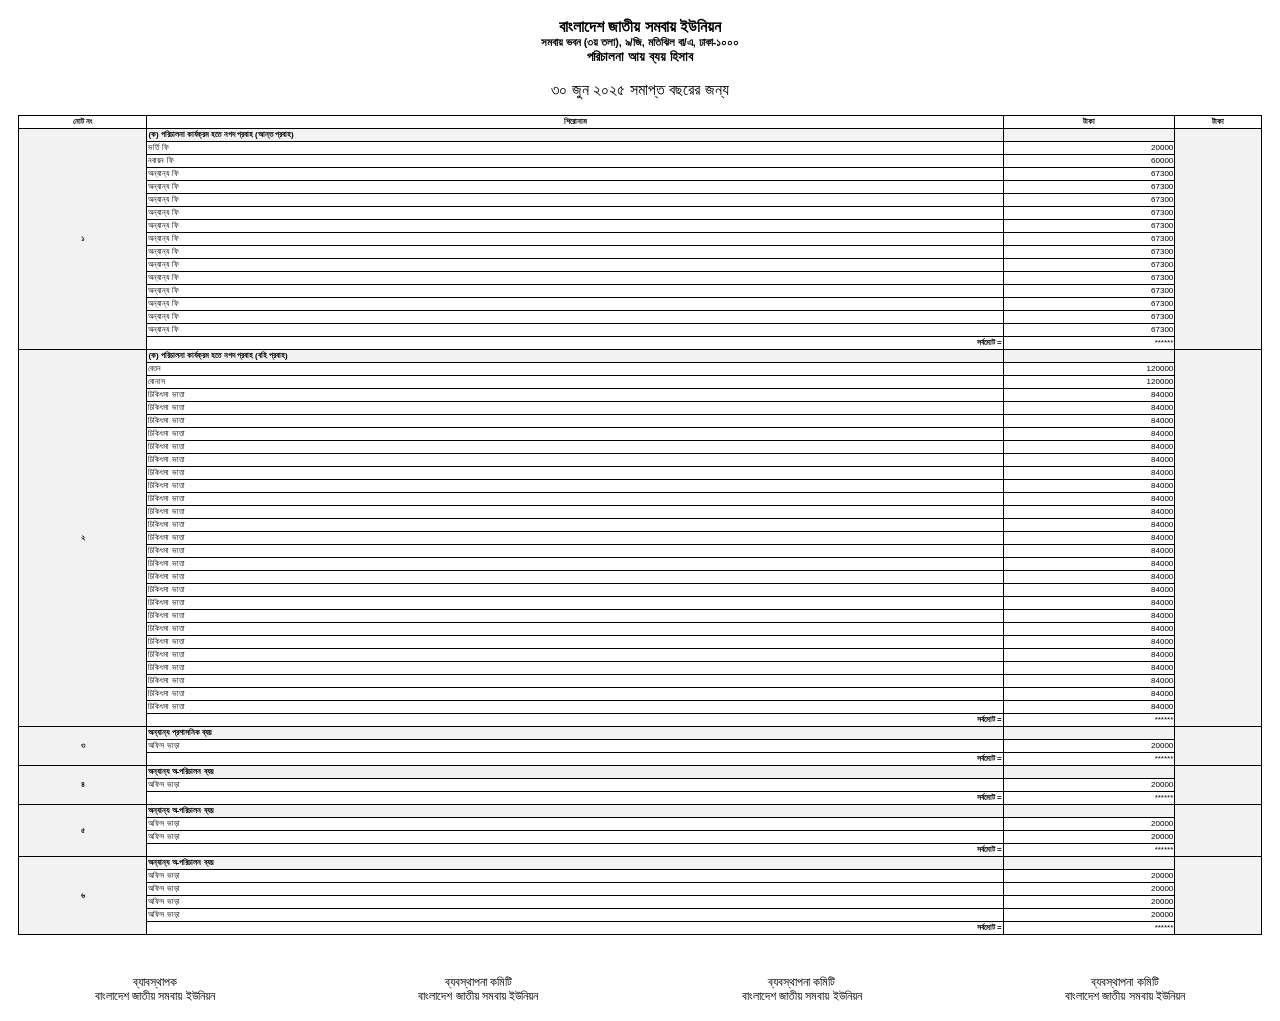
==== Cash flow statement notes/statementNote.html @ 383f2094 "fixedFontSize" ====
<!DOCTYPE html>
<html lang="bn">
<head>
<meta charset="UTF-8">
<title>নগদ প্রবাহ বিবরণী নোট</title>

<style>

body{
    font-family: "SolaimanLipi","Noto Sans Bengali", sans-serif;
    /* margin:20px; */
    padding: 10px;
}

h1,h2,h3,h5,h4,h6{
    text-align:center;
    margin:0;
}

.container{
    width:100%;
}

table{
    width:100%;
    border-collapse:collapse;
    margin-top:15px;
    
}

th,td{
    border:1px solid #000;
    padding:1px;
    font-size:8px;
}

th{
    text-align:center;
    font-weight:bold;
}

td{
    vertical-align:top;
}

.center{
    text-align:center;
}

.right{
    text-align:right;
}

.section-title{
    font-weight:bold;
    background:#f2f2f2;
}

.signatures{
    display:flex;
    justify-content:space-between;
    margin-top :40px;
    
}

.sign{
    text-align:center;
    width:22%;
    font-size: 12px;
}

</style>
</head>

<body>

<div class="container">

<h4>বাংলাদেশ জাতীয় সমবায় ইউনিয়ন</h2>
<h6>সমবায় ভবন (৩য় তলা), ৯/জি, মতিঝিল বা/এ, ঢাকা-১০০০</h5>
<h5>পরিচালনা আয় ব্যয় হিসাব</h3>
<p style="text-align:center;">৩০ জুন ২০২৫ সমাপ্ত বছরের জন্য</p>



<table>

<tr>
<th>নোট নং</th>
<th>শিরোনাম</th>
<th >টাকা</th>
<th >টাকা</th>
</tr>

<tr class="section-title">
<td style="vertical-align:middle;" rowspan="17" class="center">১</td>
<td>(ক) পরিচালনা কার্যক্রম হতে নগদ প্রবাহ (আন্ত প্রবাহ)</td>
<td></td>
<td rowspan="17"></td>
</tr>

<tr>
<td>ভর্তি ফি</td>
<td class="right">20000</td>
</tr>

<tr>
<td>নবায়ন ফি</td>
<td class="right">60000</td>
</tr>

<tr>
<td>অন্যান্য ফি</td>
<td class="right">67300</td>
</tr>
<tr>
<td>অন্যান্য ফি</td>
<td class="right">67300</td>
</tr>
<tr>
<td>অন্যান্য ফি</td>
<td class="right">67300</td>
</tr>
<tr>
<td>অন্যান্য ফি</td>
<td class="right">67300</td>
</tr>
<tr>
<td>অন্যান্য ফি</td>
<td class="right">67300</td>
</tr>
<tr>
<td>অন্যান্য ফি</td>
<td class="right">67300</td>
</tr>
<tr>
<td>অন্যান্য ফি</td>
<td class="right">67300</td>
</tr>
<tr>
<td>অন্যান্য ফি</td>
<td class="right">67300</td>
</tr>
<tr>
<td>অন্যান্য ফি</td>
<td class="right">67300</td>
</tr>
<tr>
<td>অন্যান্য ফি</td>
<td class="right">67300</td>
</tr>
<tr>
<td>অন্যান্য ফি</td>
<td class="right">67300</td>
</tr>
<tr>
<td>অন্যান্য ফি</td>
<td class="right">67300</td>
</tr>
<tr>
<td>অন্যান্য ফি</td>
<td class="right">67300</td>
</tr>
<tr>
<td style="text-align: right; font-weight: bold;">সর্বমোট =</td>
<td class="right">******</td>
</tr>



<!--------------2--------------- -->

<tr class="section-title">
<td style="vertical-align:middle;" rowspan="29" class="center">২</td>
<td>(ক) পরিচালনা কার্যক্রম হতে নগদ প্রবাহ (বহি প্রবাহ)</td>
<td></td>
<td rowspan="29"></td>
</tr>

<tr>
<td>বেতন</td>
<td class="right">120000</td>
</tr>

<tr>
<td>বোনাস</td>
<td class="right">120000</td>
</tr>

<tr>
<td>চিকিৎসা ভাতা</td>
<td class="right">84000</td>
</tr>
<tr>
<td>চিকিৎসা ভাতা</td>
<td class="right">84000</td>
</tr>
<tr>
<td>চিকিৎসা ভাতা</td>
<td class="right">84000</td>
</tr>
<tr>
<td>চিকিৎসা ভাতা</td>
<td class="right">84000</td>
</tr>
<tr>
<td>চিকিৎসা ভাতা</td>
<td class="right">84000</td>
</tr>
<tr>
<td>চিকিৎসা ভাতা</td>
<td class="right">84000</td>
</tr>
<tr>
<td>চিকিৎসা ভাতা</td>
<td class="right">84000</td>
</tr>
<tr>
<td>চিকিৎসা ভাতা</td>
<td class="right">84000</td>
</tr>
<tr>
<td>চিকিৎসা ভাতা</td>
<td class="right">84000</td>
</tr>
<tr>
<td>চিকিৎসা ভাতা</td>
<td class="right">84000</td>
</tr>
<tr>
<td>চিকিৎসা ভাতা</td>
<td class="right">84000</td>
</tr>
<tr>
<td>চিকিৎসা ভাতা</td>
<td class="right">84000</td>
</tr>
<tr>
<td>চিকিৎসা ভাতা</td>
<td class="right">84000</td>
</tr>
<tr>
<td>চিকিৎসা ভাতা</td>
<td class="right">84000</td>
</tr>
<tr>
<td>চিকিৎসা ভাতা</td>
<td class="right">84000</td>
</tr>
<tr>
<td>চিকিৎসা ভাতা</td>
<td class="right">84000</td>
</tr>
<tr>
<td>চিকিৎসা ভাতা</td>
<td class="right">84000</td>
</tr>
<tr>
<td>চিকিৎসা ভাতা</td>
<td class="right">84000</td>
</tr>
<tr>
<td>চিকিৎসা ভাতা</td>
<td class="right">84000</td>
</tr>
<tr>
<td>চিকিৎসা ভাতা</td>
<td class="right">84000</td>
</tr>
<tr>
<td>চিকিৎসা ভাতা</td>
<td class="right">84000</td>
</tr>
<tr>
<td>চিকিৎসা ভাতা</td>
<td class="right">84000</td>
</tr>
<tr>
<td>চিকিৎসা ভাতা</td>
<td class="right">84000</td>
</tr>
<tr>
<td>চিকিৎসা ভাতা</td>
<td class="right">84000</td>
</tr>
<tr>
<td>চিকিৎসা ভাতা</td>
<td class="right">84000</td>
</tr>
<tr>
<td style="text-align: right; font-weight: bold;">সর্বমোট =</td>
<td class="right">******</td>
</tr>







<!-- --------------3--------------------- -->

<tr class="section-title">
<td style="vertical-align:middle;" rowspan="3" class="center">৩</td>
<td>অন্যান্য প্রশাসনিক ব্যয়</td>
<td></td>
<td rowspan="3"></td>
</tr>

<tr>
<td>অফিস ভাড়া</td>
<td class="right">20000</td>
</tr>
<tr>
<td style="text-align: right; font-weight: bold;">সর্বমোট =</td>
<td class="right">******</td>
</tr>





<!-- --------------------4----------------------- -->

<tr class="section-title">
<td style="vertical-align:middle;" rowspan="3" class="center">৪</td>
<td> অন্যান্য অ-পরিচালন ব্যয়</td>
<td></td>
<td rowspan="3"></td>
</tr>

<tr>
<td>অফিস ভাড়া</td>
<td class="right">20000</td>
</tr>

<tr>
<td style="text-align: right; font-weight: bold;">সর্বমোট =</td>
<td class="right">******</td>
</tr>


<!-- --------------------5----------------------- -->

<tr class="section-title">
<td style="vertical-align:middle;" rowspan="4" class="center">৫</td>
<td> অন্যান্য অ-পরিচালন ব্যয়</td>
<td></td>
<td rowspan="4"></td>
</tr>
<tr>
<td>অফিস ভাড়া</td>
<td class="right">20000</td>
</tr>
<tr>
<td>অফিস ভাড়া</td>
<td class="right">20000</td>
</tr>
<tr>
<td style="text-align: right; font-weight: bold;">সর্বমোট =</td>
<td class="right">******</td>
</tr>
<!-- --------------------6----------------------- -->

<tr class="section-title">
<td style="vertical-align:middle;" rowspan="6" class="center">৬</td>
<td> অন্যান্য অ-পরিচালন ব্যয়</td>
<td></td>
<td rowspan="6"></td>
</tr>
<tr>
<td>অফিস ভাড়া</td>
<td class="right">20000</td>
</tr>
<tr>
<td>অফিস ভাড়া</td>
<td class="right">20000</td>
</tr>
<tr>
<td>অফিস ভাড়া</td>
<td class="right">20000</td>
</tr>
<tr>
<td>অফিস ভাড়া</td>
<td class="right">20000</td>
</tr>
<tr>
<td style="text-align: right; font-weight: bold;">সর্বমোট =</td>
<td class="right">******</td>
</tr>









</table>



<div class="signatures">

<div class="sign">
ব্যাবস্থাপক <br>
বাংলাদেশ জাতীয় সমবায় ইউনিয়ন
</div>

<div class="sign">
ব্যবস্থাপনা কমিটি<br>
বাংলাদেশ জাতীয় সমবায় ইউনিয়ন
</div>

<div class="sign">
ব্যবস্থাপনা কমিটি<br>
বাংলাদেশ জাতীয় সমবায় ইউনিয়ন
</div>

<div class="sign">
ব্যবস্থাপনা কমিটি<br>
বাংলাদেশ জাতীয় সমবায় ইউনিয়ন
</div>

</div>


</div>

</body>
</html>
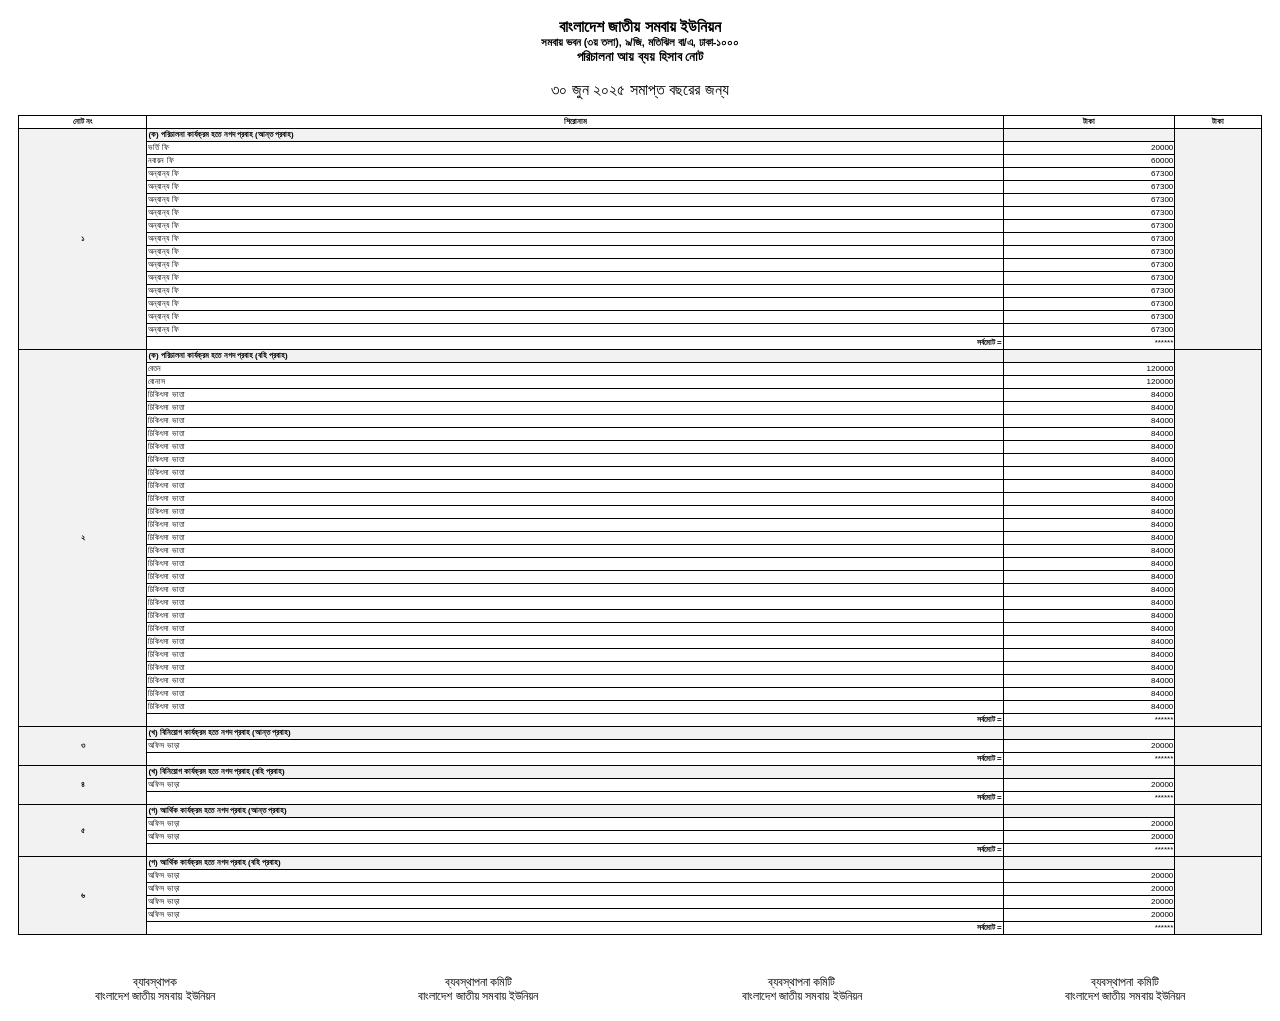
==== commit d1f709f3: "changeContent" ====
--- a/Cash flow statement notes/statementNote.html
+++ b/Cash flow statement notes/statementNote.html
@@ -78,7 +78,7 @@
 
 <h4>বাংলাদেশ জাতীয় সমবায় ইউনিয়ন</h2>
 <h6>সমবায় ভবন (৩য় তলা), ৯/জি, মতিঝিল বা/এ, ঢাকা-১০০০</h5>
-<h5>পরিচালনা আয় ব্যয় হিসাব</h3>
+<h5>পরিচালনা আয় ব্যয় হিসাব নোট</h3>
 <p style="text-align:center;">৩০ জুন ২০২৫ সমাপ্ত বছরের জন্য</p>
 
 
@@ -302,7 +302,7 @@
 
 <tr class="section-title">
 <td style="vertical-align:middle;" rowspan="3" class="center">৩</td>
-<td>অন্যান্য প্রশাসনিক ব্যয়</td>
+<td>(খ) বিনিয়োগ কার্যক্রম হতে নগদ প্রবাহ (আন্ত প্রবাহ)</td>
 <td></td>
 <td rowspan="3"></td>
 </tr>
@@ -324,7 +324,7 @@
 
 <tr class="section-title">
 <td style="vertical-align:middle;" rowspan="3" class="center">৪</td>
-<td> অন্যান্য অ-পরিচালন ব্যয়</td>
+<td>(খ) বিনিয়োগ কার্যক্রম হতে নগদ প্রবাহ (বহি প্রবাহ)</td>
 <td></td>
 <td rowspan="3"></td>
 </tr>
@@ -344,7 +344,7 @@
 
 <tr class="section-title">
 <td style="vertical-align:middle;" rowspan="4" class="center">৫</td>
-<td> অন্যান্য অ-পরিচালন ব্যয়</td>
+<td>(গ) আর্থিক কার্যক্রম হতে নগদ প্রবাহ (আন্ত প্রবাহ)</td>
 <td></td>
 <td rowspan="4"></td>
 </tr>
@@ -364,7 +364,7 @@
 
 <tr class="section-title">
 <td style="vertical-align:middle;" rowspan="6" class="center">৬</td>
-<td> অন্যান্য অ-পরিচালন ব্যয়</td>
+<td>(গ) আর্থিক কার্যক্রম হতে নগদ প্রবাহ (বহি প্রবাহ)</td>
 <td></td>
 <td rowspan="6"></td>
 </tr>
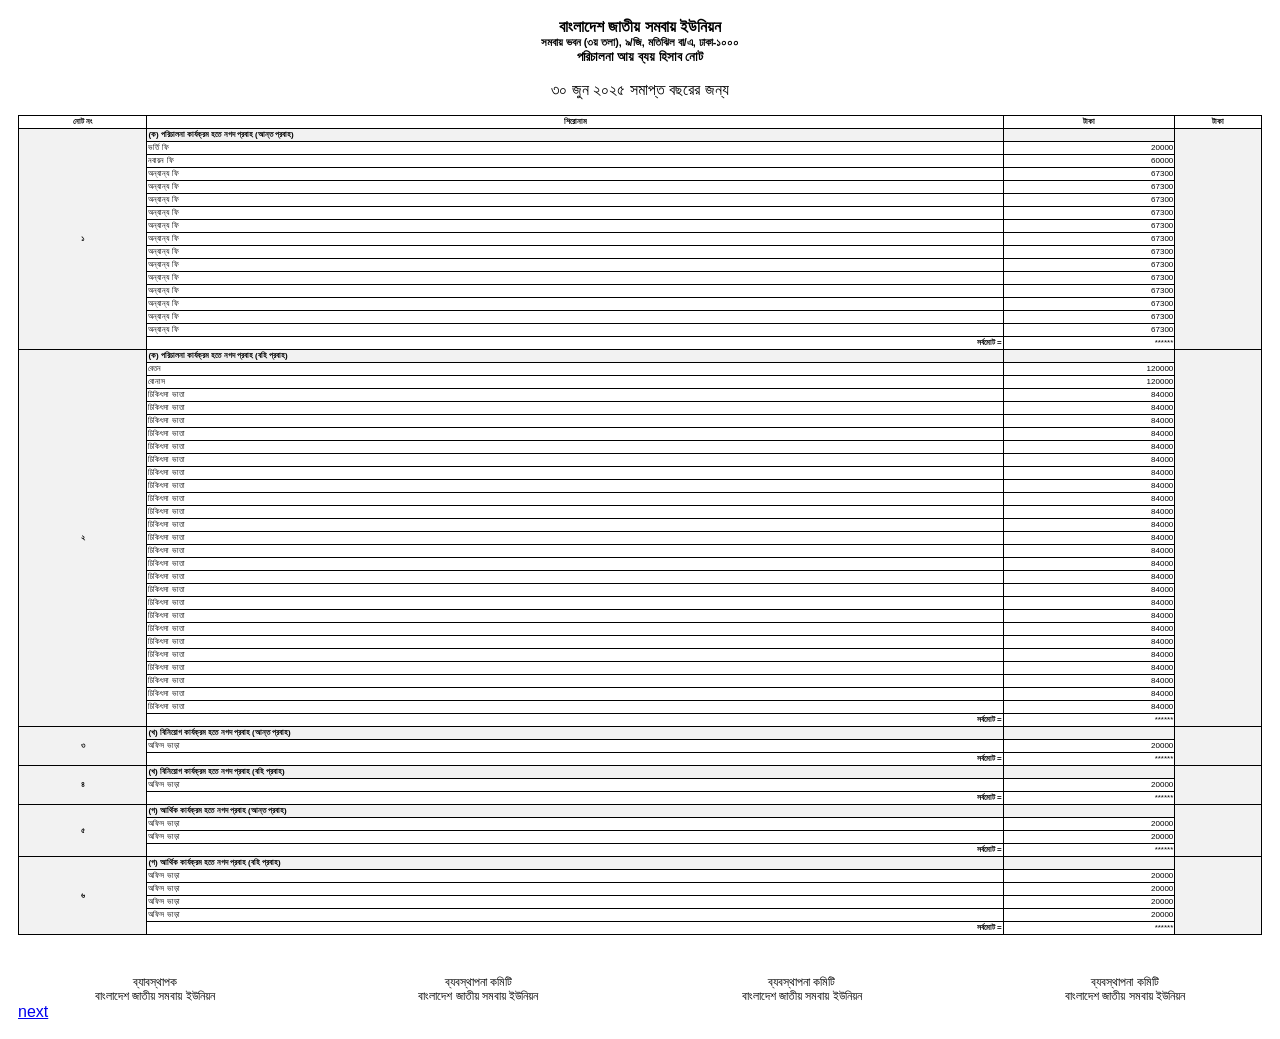
==== commit 96a56b52: "changeContent" ====
--- a/Cash flow statement notes/statementNote.html
+++ b/Cash flow statement notes/statementNote.html
@@ -427,6 +427,7 @@
 
 
 </div>
+    <a href="../ManagementIncomeExpenditureAccount/expenditureTable.html">next</a>
 
 </body>
 </html>
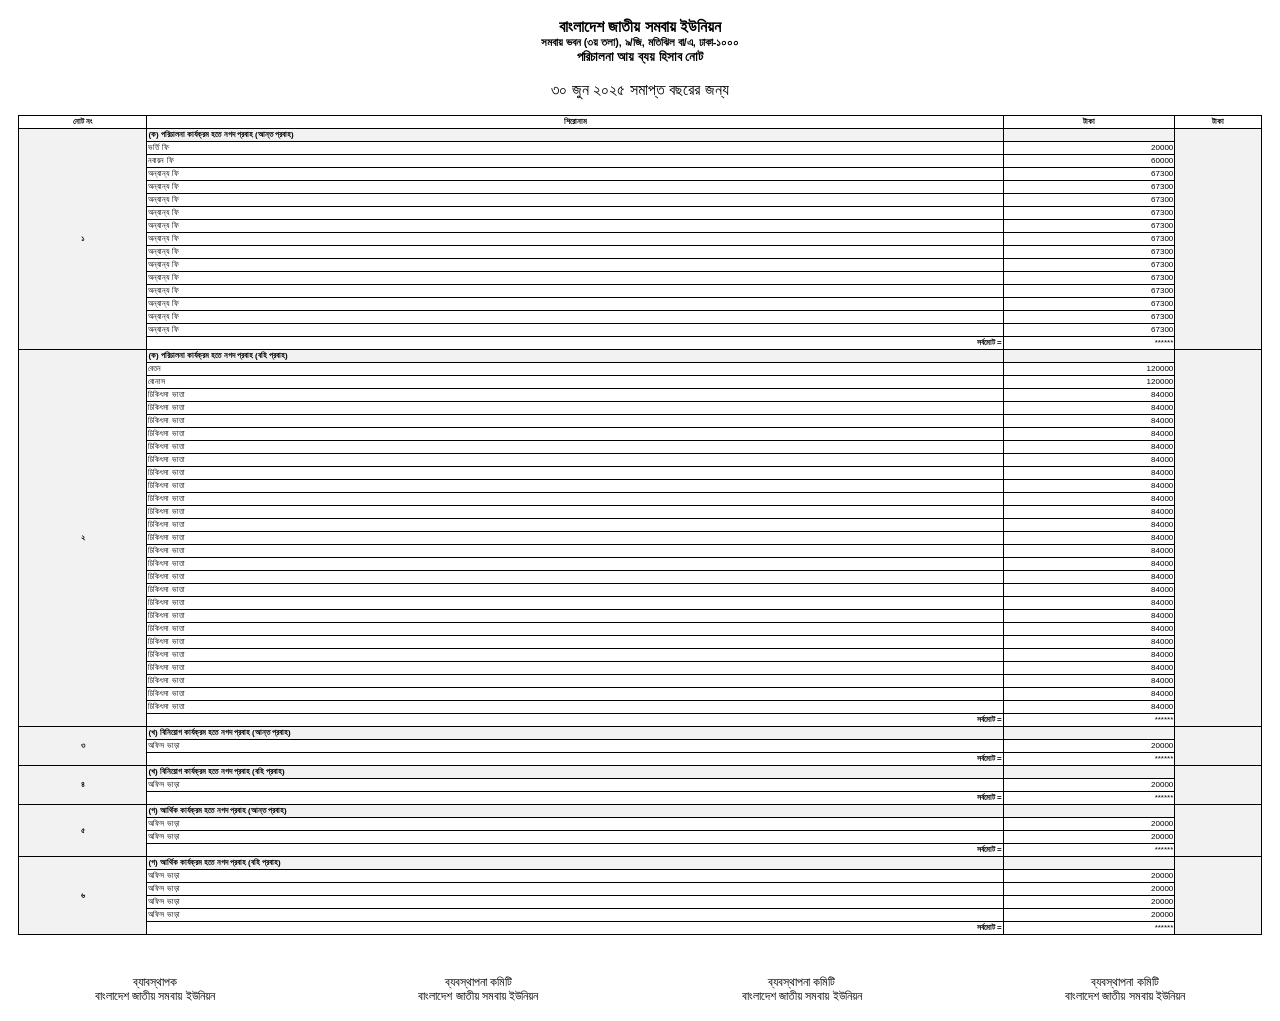
==== commit f8fd08ab: "changeContent" ====
--- a/Cash flow statement notes/statementNote.html
+++ b/Cash flow statement notes/statementNote.html
@@ -427,7 +427,7 @@
 
 
 </div>
-    <a href="../ManagementIncomeExpenditureAccount/expenditureTable.html">next</a>
+    <!-- <a href="../ManagementIncomeExpenditureAccount/expenditureTable.html">next</a> -->
 
 </body>
 </html>
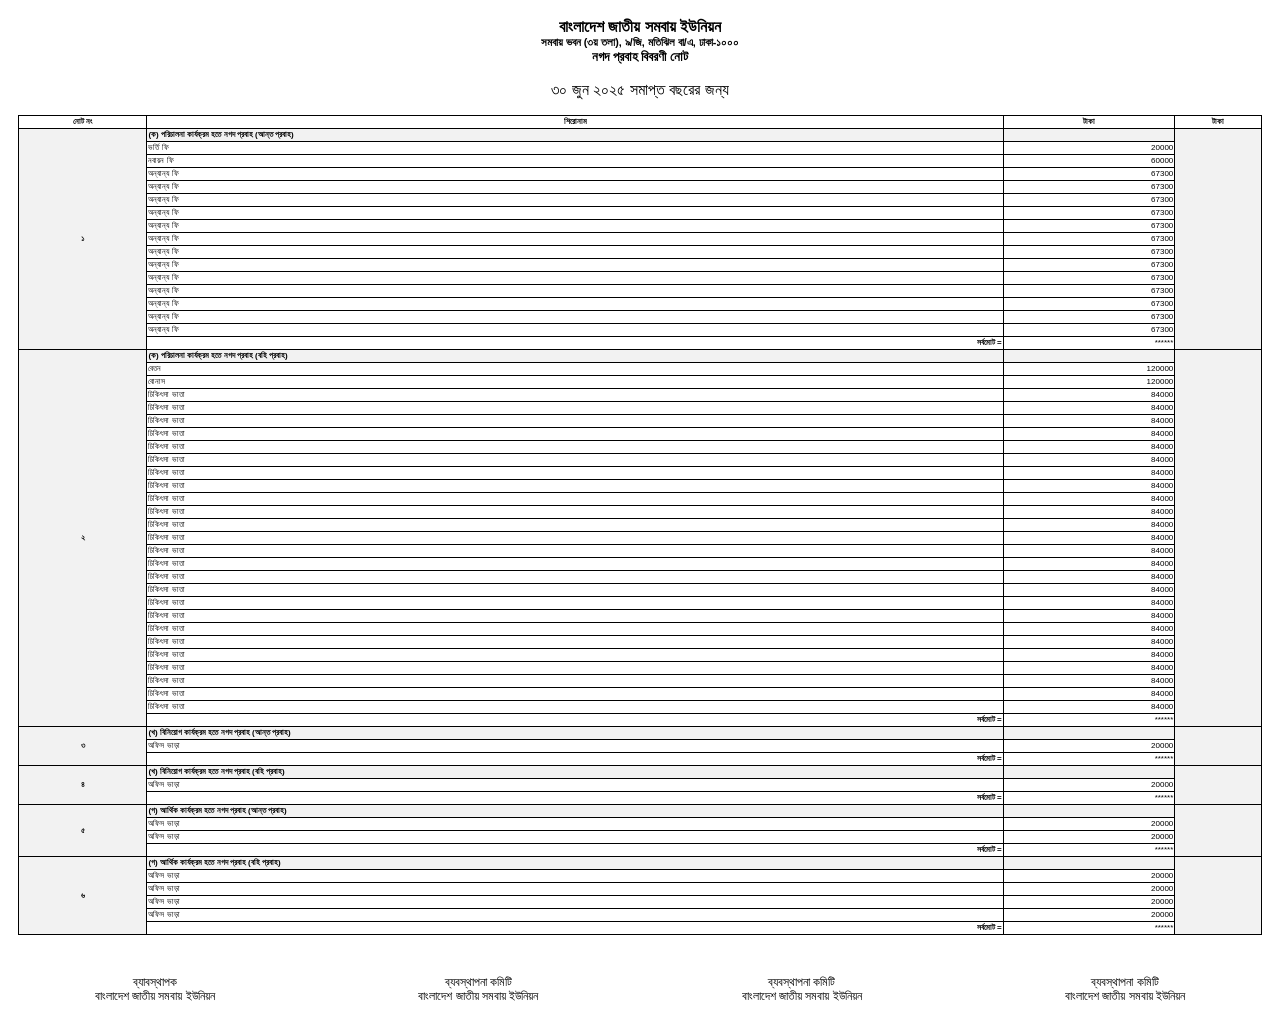
==== commit e881254c: "changesTtitle" ====
--- a/Cash flow statement notes/statementNote.html
+++ b/Cash flow statement notes/statementNote.html
@@ -78,7 +78,7 @@
 
 <h4>বাংলাদেশ জাতীয় সমবায় ইউনিয়ন</h2>
 <h6>সমবায় ভবন (৩য় তলা), ৯/জি, মতিঝিল বা/এ, ঢাকা-১০০০</h5>
-<h5>পরিচালনা আয় ব্যয় হিসাব নোট</h3>
+<h5>নগদ প্রবাহ বিবরণী নোট</h3>
 <p style="text-align:center;">৩০ জুন ২০২৫ সমাপ্ত বছরের জন্য</p>
 
 
